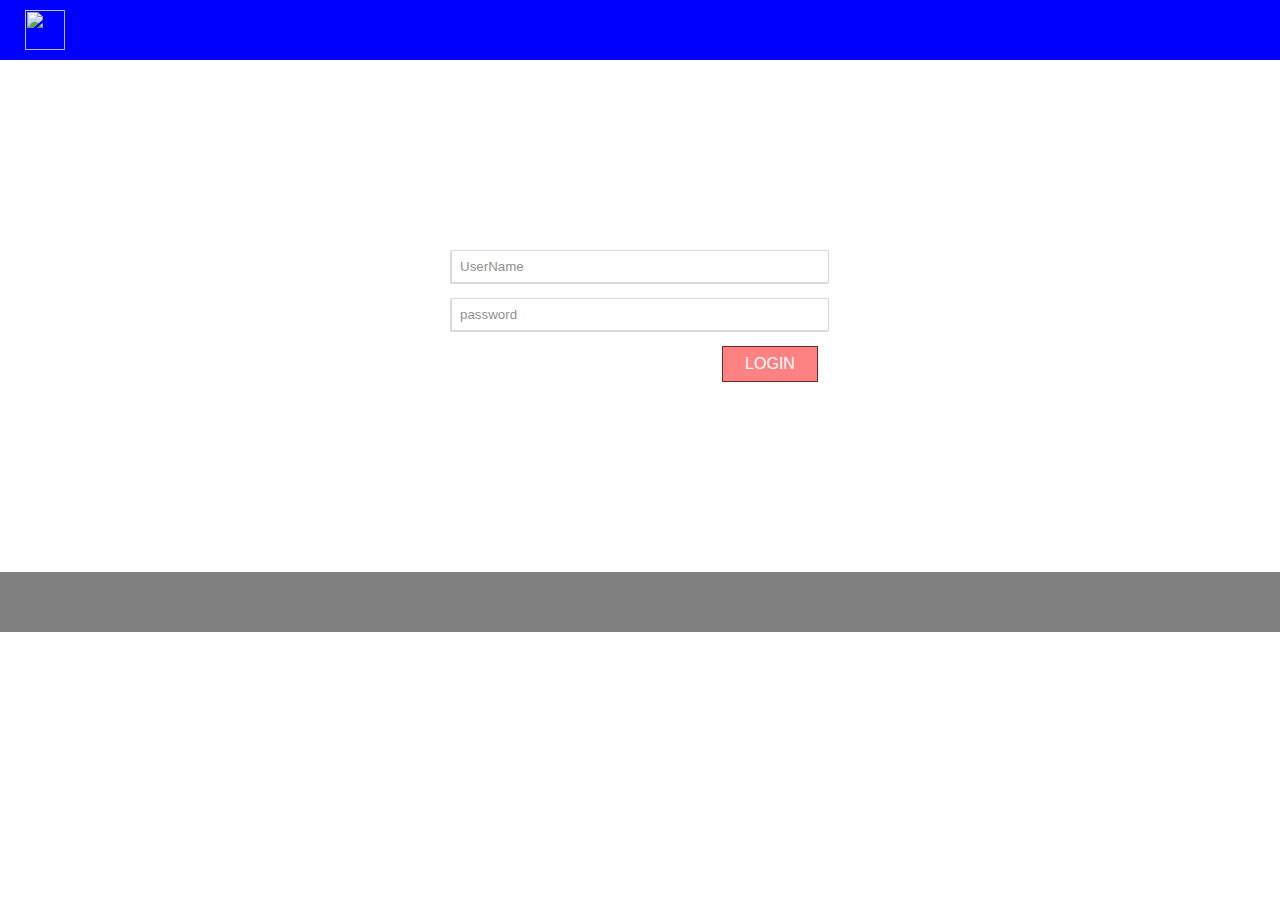
==== q2/index.html @ f6c18a3e "add Q1 and Q3" ====
<!DOCTYPE html>
<html lang="en">
<head>
	<meta charset="UTF-8">
	<meta name="viewport" content="width=device-width, initial-scale=1.0">
	<link rel="stylesheet" href="style.css">
	<title>Q3</title>
</head>
<body>
	<!-- start header -->
	<header> 
		
			<img src="https://media.glassdoor.com/sqll/1350716/aspire-jordan-squarelogo-1524642118685.png" alt="">
	</header>
	<!-- end header -->


		<form action="#">
			<input type="text" placeholder="UserName">
			<input type="password" placeholder="password">
			<button>LogIn</button>
		</form>
	<!-- start footer -->
	<footer>
		
	</footer>
	<!-- end footer -->



</body>
</html>
---- q2/style.css ----
body{
	margin: 0;
}
header{
	background-color: blue;
	height: 40px;
	width: 100%;
	padding: 10px;
}


img{
	height: 40px;
	width: 40px;
	margin-left: 15px;

}

footer{
	background-color: gray;
	height: 40px;
	width: 100%;
	padding: 10px;
	bottom: 0;
}
form{
	margin-top: 150px;
	margin-bottom: 150px;
	display: grid;
    box-sizing: border-box;
    padding: 40px;
    justify-items: center;
}

input{
	padding: 8px;
    width: 30%;
    margin-bottom: 15px;
    box-shadow: -1px 1px lightgrey;
    border: 1px solid lightgrey;
}

input[placeholder],input[placeholder]{
  	opacity: .8;
}

button{
	float: left; 
    padding: 8px;
    font-size: 16px;
    text-align: center;
    width: 8%;
    margin-left: 260px;
    background: #ff8282;
    border: 1px solid #6d2b2b;
    color: white;
    text-transform: uppercase;
}

button:hover{
	background-color: #6d2b2b;
}

@media only screen and (max-width: 700px) {
  form{	
  	margin-top: 50px;
	margin-bottom: 50px;
  }

  button{
  	margin-left: 310px;
  	width: 12%;
  }

  input{
  	width: 60%;
  }
}

@media only screen and (max-width: 560px) {
	button{
  	margin-left: 0;
  	width: 30%;
  	margin-left: 140px;
  }
}
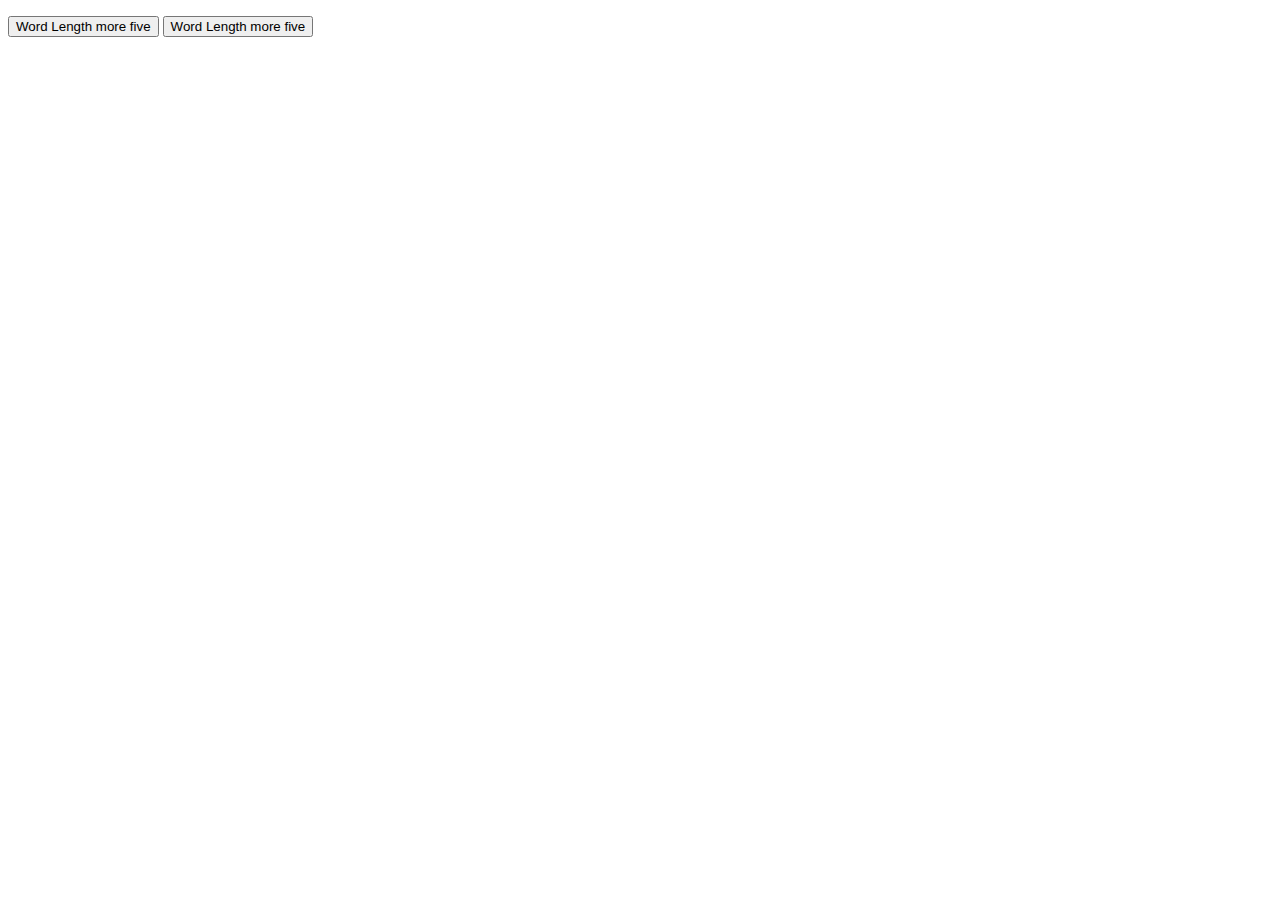
==== commit 09f479af: "add length function" ====
--- a/q2/index.html
+++ b/q2/index.html
@@ -3,30 +3,14 @@
 <head>
 	<meta charset="UTF-8">
 	<meta name="viewport" content="width=device-width, initial-scale=1.0">
-	<link rel="stylesheet" href="style.css">
-	<title>Q3</title>
+	<title>Document</title>
 </head>
 <body>
-	<!-- start header -->
-	<header> 
-		
-			<img src="https://media.glassdoor.com/sqll/1350716/aspire-jordan-squarelogo-1524642118685.png" alt="">
-	</header>
-	<!-- end header -->
+	<p id="demo"></p>
+	<p id="count"></p>
+	<button onclick="length()">Word Length more five</button>
+	<button onclick="r()">Word Length more five</button>
 
-
-		<form action="#">
-			<input type="text" placeholder="UserName">
-			<input type="password" placeholder="password">
-			<button>LogIn</button>
-		</form>
-	<!-- start footer -->
-	<footer>
-		
-	</footer>
-	<!-- end footer -->
-
-
-
+	<script type="text/javascript" src="Q2.js"></script>
 </body>
 </html>